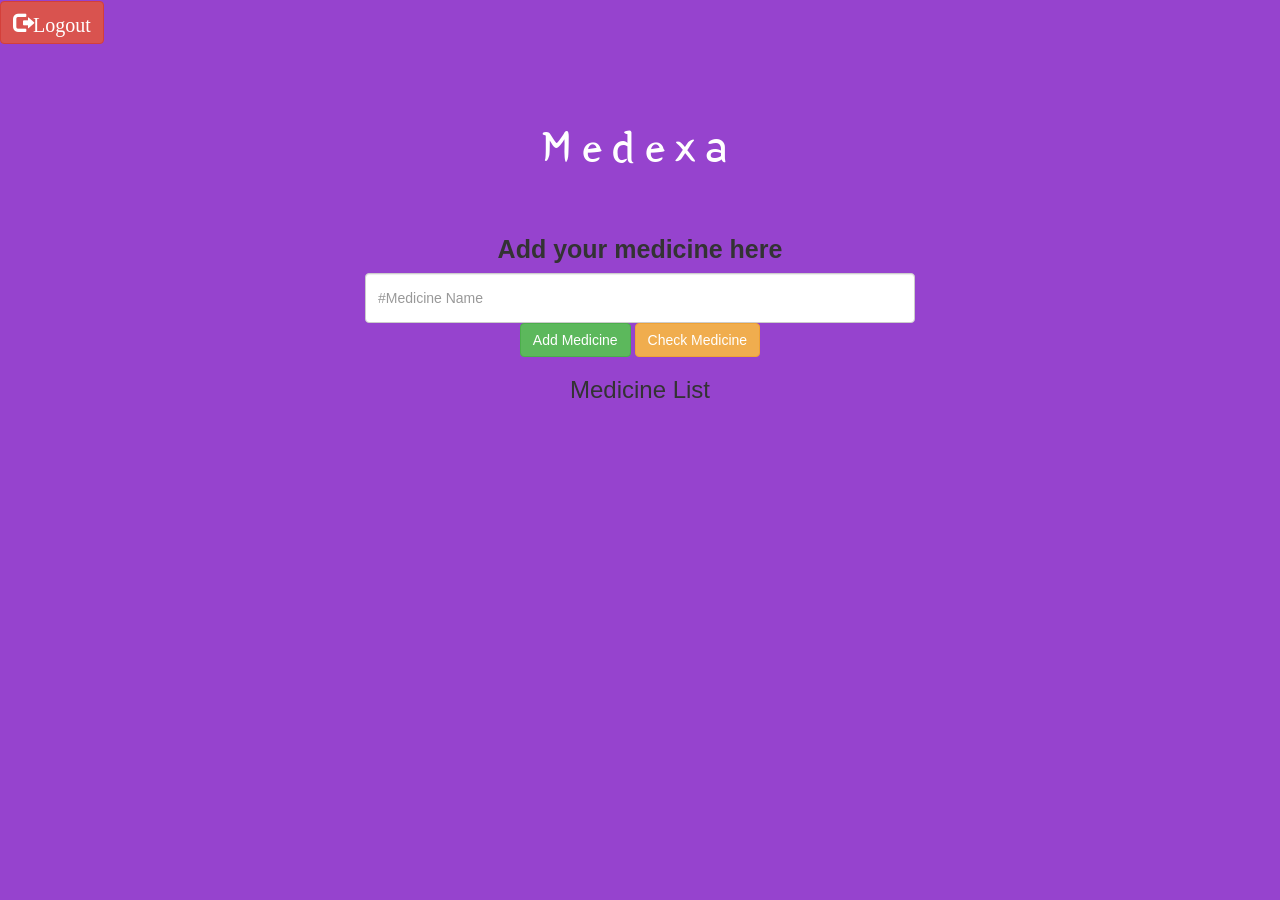
==== checklist.html @ 6110ba05 "Add files via upload" ====
<!DOCTYPE html>
<html>
<head>
	<title>Medexa</title>
<link href="https://fonts.googleapis.com/css?family=Yeon+Sung&display=swap" rel="stylesheet"><meta name="viewport" content="width=device-width, initial-scale=1">

<link rel="stylesheet" href="https://maxcdn.bootstrapcdn.com/bootstrap/3.4.0/css/bootstrap.min.css">
<script src="https://ajax.googleapis.com/ajax/libs/jquery/3.4.1/jquery.min.js"></script>
<script src="https://maxcdn.bootstrapcdn.com/bootstrap/3.4.0/js/bootstrap.min.js"></script>

<link rel="stylesheet" type="text/css" href="style.css">
<script src="checklist.js"></script>
</head>
<body>
	<button id="logout" onclick="logout();" class="glyphicon glyphicon-log-out btn btn-danger">Logout</button>
<center>
	<h1 class="header">	
		Medexa	<sup>
        </sup>
</h1>
<h2 class="Name"> </h2>
<br>
<br>
<label>Add your medicine here</label>
<input type="text" id="medicine_name" class="form-control" placeholder="#Medicine Name">
<button  onclick="addMedicine();" class="btn btn-success">Add Medicine</button>
<button onclick="check_medicine();" class="btn btn-warning">Check Medicine</button>
		<h3 class="color_white">Medicine List</h3>
	<div id="output"></div>

	</center>
	</body>
	</html>
---- style.css ----
body{
    background-color: rgb(150, 67, 206);
}
.name_of_objects
  {
    color:rgb(146, 221, 240);
    width: 15px;
  }
  #camera
 {
     border: 2px dashed black; 
     width: 350px;
     height: 300px;
 }
  #result_object_name  , #result_object_accuracy
  {
    color:chartreuse;
    font-size: 25px;
  }
 .header
{
	color: white;font-family: 'Yeon Sung';font-size: 45px;letter-spacing: 10px;margin-top: 80px;
}

.header img
{
	width: 80px;margin-left: -15px;
}

.login_div
{
	background: rgba(255,255,255,0.8);float: none;border-radius: 15px;
}

.logo
{
	width: 80px;height: 70px;margin-top: 30px;border-radius: 40px;
}

#login_button
{
	width: 80%;border-radius: 15px;
}
#medicine_name
{
  width:550px;
  height:50px;
}
#logout
{
	font-size: 20px; 
  margin-right: 200;
}
label{
  font-size: 25px;
}
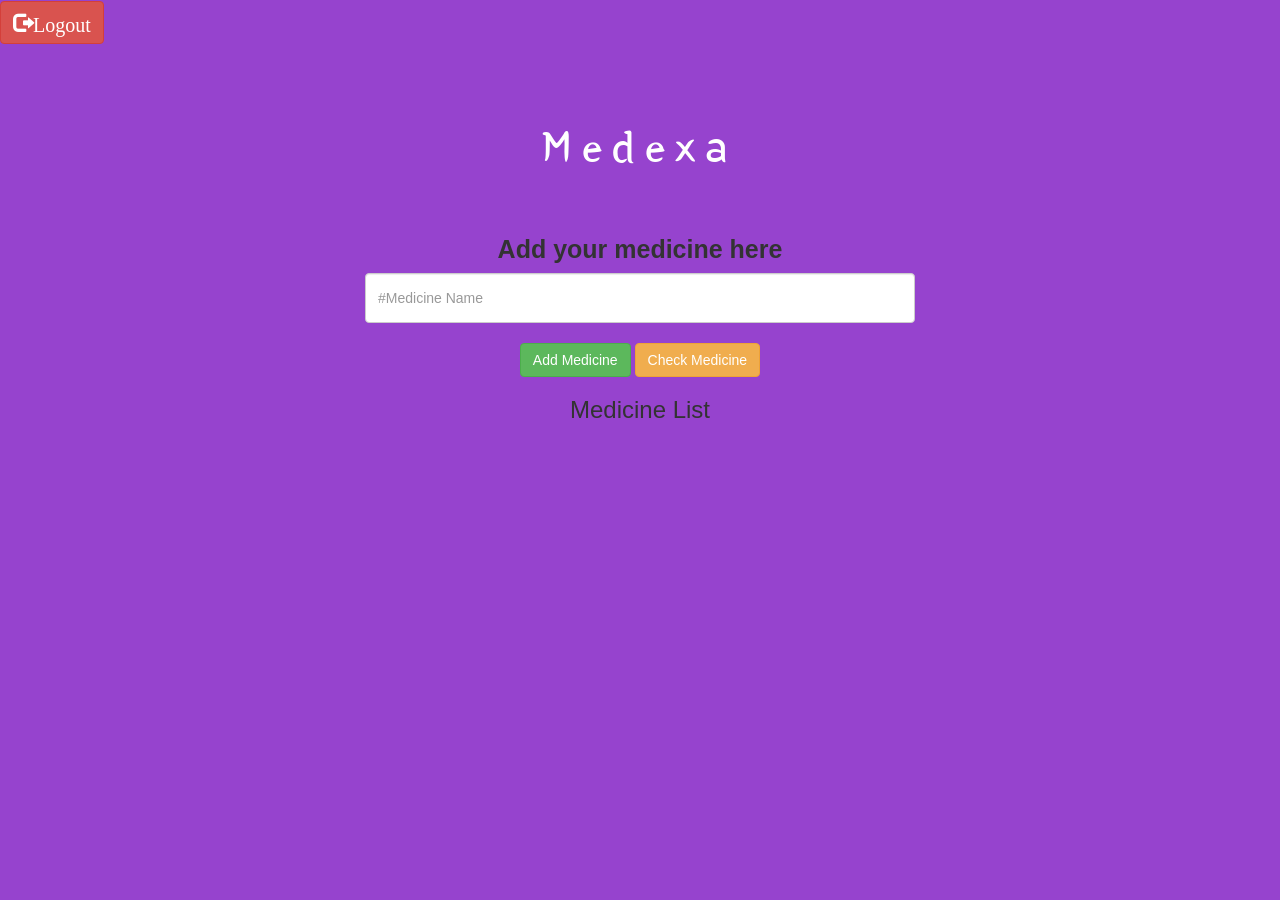
==== commit 74cc9cb9: "Update checklist.html" ====
--- a/checklist.html
+++ b/checklist.html
@@ -23,6 +23,7 @@
 <br>
 <label>Add your medicine here</label>
 <input type="text" id="medicine_name" class="form-control" placeholder="#Medicine Name">
+	<br>
 <button  onclick="addMedicine();" class="btn btn-success">Add Medicine</button>
 <button onclick="check_medicine();" class="btn btn-warning">Check Medicine</button>
 		<h3 class="color_white">Medicine List</h3>
@@ -32,4 +33,4 @@
 	</body>
 	</html>
 	
-	+	
